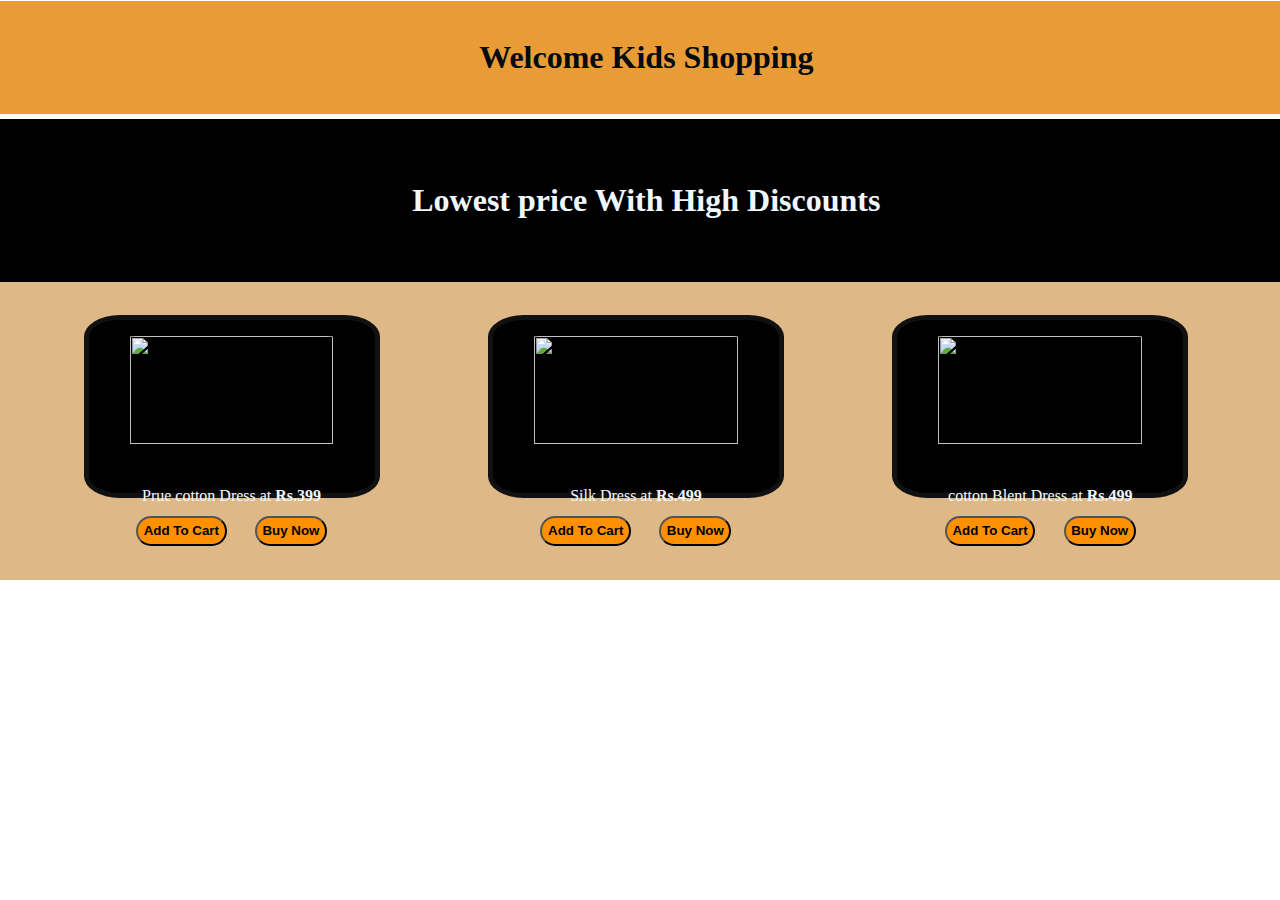
==== kidswear.html @ 0915dd55 "Add files via upload" ====
<!DOCTYPE html>
<html lang="en">
<head>
    <meta charset="UTF-8">
    <meta name="viewport" content="width=device-width, initial-scale=1.0">
    <title>Kids Wear</title>
</head>
<body>
    
    <center><header><br>
    <h1>Welcome Kids Shopping</h1>
    <br></header>
    </center>
    <h2>Lowest price With High Discounts</h2>
    <div id="kidswear">
        <div id="kids1"><img src="https://image.made-in-china.com/202f0j00pQPGrDVEoYol/Pretty-Child-Little-Girl-Wedding-Dress-Formal-Party-Dresses-Kids-Wear.jpg"></a><p>Prue cotton Dress at <b>Rs.399</b></p><button><b>Add To Cart</b></button><button><b>Buy Now</b></button></div>
        <div id="kids2"><img src="https://5.imimg.com/data5/SELLER/Default/2022/2/XY/XC/KW/148088711/fancy-kids-wear.jpg"></a><p>Silk Dress at <b>Rs.499</b></p><button><b>Add To Cart</b></button><button><b>Buy Now</b></button></div>
        <div id="kids3"><img src="https://encrypted-tbn0.gstatic.com/images?q=tbn:ANd9GcQBWl01v8gMNk7Zedo9xD5v-7nx9ZKiOXQSyA&usqp=CAU"></a><p>cotton Blent Dress at <b>Rs.499</b></p><button><b>Add To Cart</b></button><button><b>Buy Now</b></button></div>
    </div>
    <link rel="stylesheet" href="style.css">
</body>
</html>
---- style.css ----
h1{
    color: rgb(2, 10, 17);
    background-color: rgb(233, 156, 54);
    padding: 5px;
    margin-bottom: 1%;
    margin-left: -1%;
    margin-right:-2%;
    margin-top: 0%;
    padding: 3%;
}
h3{
    color: rgb(2, 10, 17);
    background-color: rgb(229, 107, 8);
    padding: 5px;
    margin-top: -1%;
    margin-left: -1%;
    margin-right:-2%;
    margin-bottom: 2%;
    
}
header{
    margin-top: -2%;
}
h2{
    background-color: black;
    color: aliceblue;
    text-align: center;
    margin-top: -2%;
    margin-bottom:5%;
    margin-left: -1%;
    margin-right:-2%;
    font-size:200%;
    padding: 5%;
}
#Categories{
    display: grid;
    text-align: center;
    text-justify: auto;
    background-size: contain;
    grid-template-columns: 30% 30% 30%;
    background-color: burlywood;
    text-emphasis-color: white;

    padding: 25px;
    gap:25px;
    margin-left: -2%;
    margin-bottom: 15%;
    margin-top: -5%;
    margin-right: -2%;
    
    
    
}
#Categories >div{
    background-color:rgb(0, 0, 0);
    border: 5px solid rgb(247, 245, 245);
    border-radius: 12%;
    padding: 2px;
   
    text-align-last: center;
   
    grid-template: minmax(1);
    color: aliceblue;
    margin-left: 20%;
    margin-bottom: 15%;
    margin-top: 2%;
    margin-right: 2%;
}
#kidswear{
    display: grid;
    text-align: center;
    text-justify: auto;
    background-size: contain;
    grid-template-columns: 30% 30% 30%;
    background-color: burlywood;
    text-emphasis-color: white;

    padding: 25px;
    gap:25px;
    margin-left: -2%;
    margin-bottom: 15%;
    margin-top: -5%;
    margin-right: -2%;
}
#kidswear >div{
    background-color:rgb(0, 0, 0);
    border: 5px solid rgb(17, 17, 17);
    border-radius: 12%;
    padding: 2px;
   
    text-align-last: center;
   
    grid-template: minmax(1);
    color: aliceblue;
    margin-left: 20%;
    margin-bottom: 15%;
    margin-top: 2%;
    margin-right: 2%;
}
img{
    margin-top: 5%;
    width: 85%;
    height: 80%;
    border-radius: 10%;
    margin-left:5%;
    margin-right: 5%;
}
button{
    color: #000000;
    background-color: rgb(255, 145, 0);
    padding: 2%;
    border-radius: 15px;
    gap: 25%;
    margin-left: 5%;
    margin-right: 5%;
    margin-bottom: 20%;
    margin-top: -100%;
}
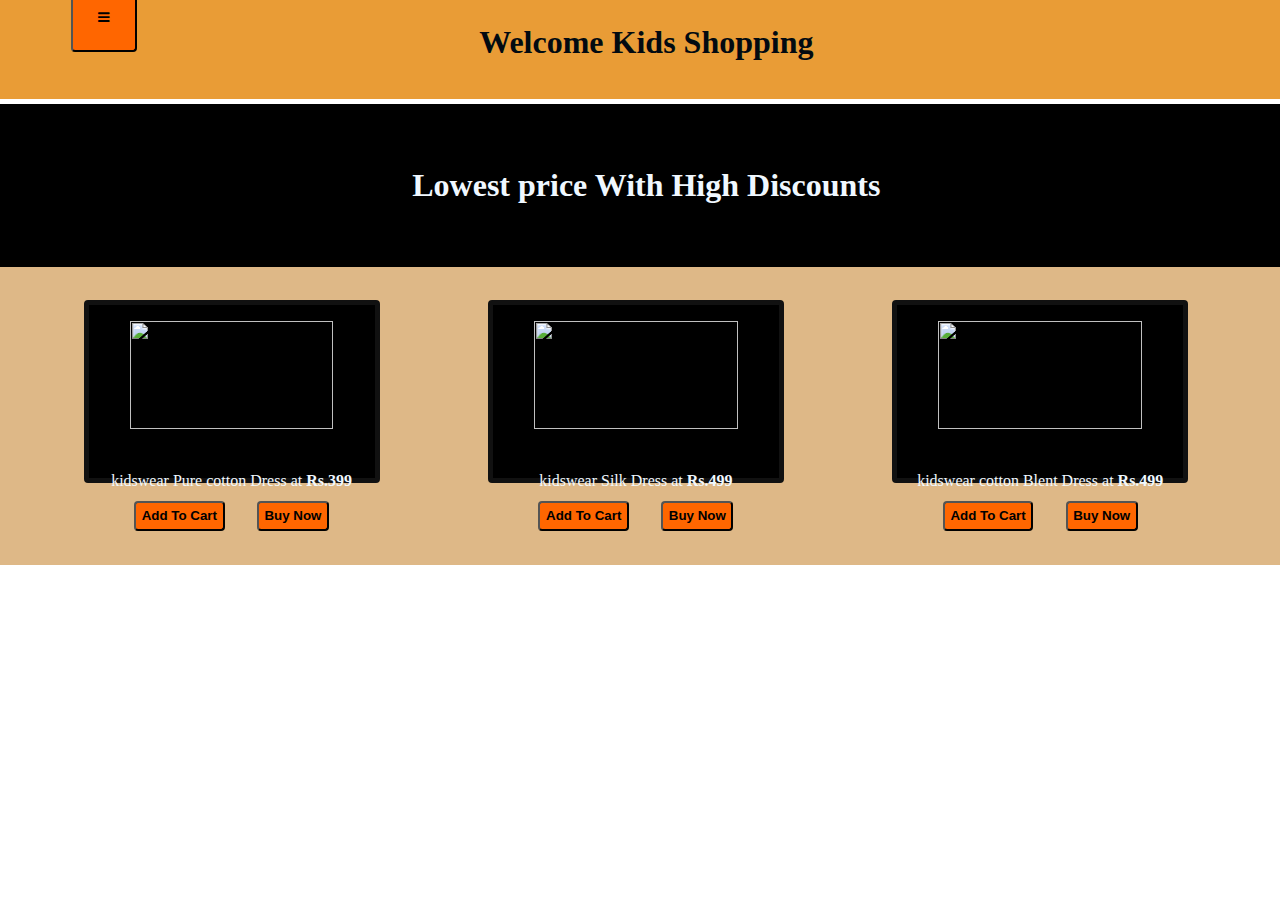
==== commit 8263d911: "Add files via upload" ====
--- a/kidswear.html
+++ b/kidswear.html
@@ -6,17 +6,50 @@
     <title>Kids Wear</title>
 </head>
 <body>
-    
-    <center><header><br>
-    <h1>Welcome Kids Shopping</h1>
-    <br></header>
+    <div id="mySidenav" class="sidenav">
+        <a href="javascript:void(0)" class="closebtn" onclick="closeNav()">&times;</a>
+        <a href="index.html">Home</a>
+        <a href="kidswear.html">Kids Wear</a>
+        <a href="Traditional.html">Traditional</a>
+        <a href="Casuals.html">Casuals</a>
+        <a href="Dresses.html">Dresses</a>
+        <a href="Sarees.html">Sarees</a>
+        <a href="Night.html">Night</a>
+        <a href="cart.html">My Cart (<span id="cartCount">0</span>)</a>
+    </div>
+    <link rel="stylesheet" href="https://cdnjs.cloudflare.com/ajax/libs/font-awesome/4.7.0/css/font-awesome.min.css">
+    <span onclick="openNav()"><button class="btn"><i class="fa fa-bars"></i></button></span>
+      
+    <div id="main"></div>
+    <center>
+        <header><br>
+            <h1>Welcome Kids Shopping</h1>
+            <br>
+        </header>
     </center>
     <h2>Lowest price With High Discounts</h2>
+    
     <div id="kidswear">
-        <div id="kids1"><img src="https://image.made-in-china.com/202f0j00pQPGrDVEoYol/Pretty-Child-Little-Girl-Wedding-Dress-Formal-Party-Dresses-Kids-Wear.jpg"></a><p>Prue cotton Dress at <b>Rs.399</b></p><button><b>Add To Cart</b></button><button><b>Buy Now</b></button></div>
-        <div id="kids2"><img src="https://5.imimg.com/data5/SELLER/Default/2022/2/XY/XC/KW/148088711/fancy-kids-wear.jpg"></a><p>Silk Dress at <b>Rs.499</b></p><button><b>Add To Cart</b></button><button><b>Buy Now</b></button></div>
-        <div id="kids3"><img src="https://encrypted-tbn0.gstatic.com/images?q=tbn:ANd9GcQBWl01v8gMNk7Zedo9xD5v-7nx9ZKiOXQSyA&usqp=CAU"></a><p>cotton Blent Dress at <b>Rs.499</b></p><button><b>Add To Cart</b></button><button><b>Buy Now</b></button></div>
+        <div id="kids1">
+            <img src="https://image.made-in-china.com/202f0j00pQPGrDVEoYol/Pretty-Child-Little-Girl-Wedding-Dress-Formal-Party-Dresses-Kids-Wear.jpg">
+            <p>kidswear Pure cotton Dress at <b>Rs.399</b></p>
+            <button onclick="addToCart('kidswear Pure cotton Dress', 399, 'https://image.made-in-china.com/202f0j00pQPGrDVEoYol/Pretty-Child-Little-Girl-Wedding-Dress-Formal-Party-Dresses-Kids-Wear.jpg')"><b>Add To Cart</b></button>
+            <button><b>Buy Now</b></button>
+        </div>
+        <div id="kids2">
+            <img src="https://5.imimg.com/data5/SELLER/Default/2022/2/XY/XC/KW/148088711/fancy-kids-wear.jpg">
+            <p>kidswear Silk Dress at <b>Rs.499</b></p>
+            <button onclick="addToCart('kidswear Silk Dress', 499, 'https://5.imimg.com/data5/SELLER/Default/2022/2/XY/XC/KW/148088711/fancy-kids-wear.jpg')"><b>Add To Cart</b></button>
+            <button><b>Buy Now</b></button>
+        </div>
+        <div id="kids3">
+            <img src="https://encrypted-tbn0.gstatic.com/images?q=tbn:ANd9GcQBWl01v8gMNk7Zedo9xD5v-7nx9ZKiOXQSyA&usqp=CAU">
+            <p>kidswear cotton Blent Dress at <b>Rs.499</b></p>
+            <button onclick="addToCart('kidswear cotton Blent Dress', 499, 'https://encrypted-tbn0.gstatic.com/images?q=tbn:ANd9GcQBWl01v8gMNk7Zedo9xD5v-7nx9ZKiOXQSyA&usqp=CAU')"><b>Add To Cart</b></button>
+            <button><b>Buy Now</b></button>
+        </div>
     </div>
     <link rel="stylesheet" href="style.css">
+    <script src="index.js"></script>
 </body>
-</html>+</html>
--- a/style.css
+++ b/style.css
@@ -47,26 +47,23 @@
     margin-bottom: 15%;
     margin-top: -5%;
     margin-right: -2%;
-    
-    
-    
 }
 #Categories >div{
     background-color:rgb(0, 0, 0);
     border: 5px solid rgb(247, 245, 245);
-    border-radius: 12%;
-    padding: 2px;
-   
-    text-align-last: center;
-   
-    grid-template: minmax(1);
-    color: aliceblue;
-    margin-left: 20%;
-    margin-bottom: 15%;
-    margin-top: 2%;
-    margin-right: 2%;
-}
-#kidswear{
+    border-radius: 4px;
+    padding: 2px;
+   
+    text-align-last: center;
+   
+    grid-template: minmax(1);
+    color: aliceblue;
+    margin-left: 20%;
+    margin-bottom: 15%;
+    margin-top: 2%;
+    margin-right: 2%;
+}
+#kidswear {
     display: grid;
     text-align: center;
     text-justify: auto;
@@ -85,7 +82,163 @@
 #kidswear >div{
     background-color:rgb(0, 0, 0);
     border: 5px solid rgb(17, 17, 17);
-    border-radius: 12%;
+    border-radius: 4px;
+    padding: 2px;
+   
+    text-align-last: center;
+   
+    grid-template: minmax(1);
+    color: aliceblue;
+    margin-left: 20%;
+    margin-bottom: 15%;
+    margin-top: 2%;
+    margin-right: 2%;
+}
+#traditional{
+    display: grid;
+    text-align: center;
+    text-justify: auto;
+    background-size: contain;
+    grid-template-columns: 30% 30% 30%;
+    background-color: burlywood;
+    text-emphasis-color: white;
+
+    padding: 25px;
+    gap:25px;
+    margin-left: -2%;
+    margin-bottom: 15%;
+    margin-top: -5%;
+    margin-right: -2%;
+}
+#traditional >div{
+    background-color:rgb(0, 0, 0);
+    border: 5px solid rgb(17, 17, 17);
+    border-radius: 4px;
+    padding: 2px;
+   
+    text-align-last: center;
+   
+    grid-template: minmax(1);
+    color: aliceblue;
+    margin-left: 20%;
+    margin-bottom: 15%;
+    margin-top: 2%;
+    margin-right: 2%;
+}
+#casuals{
+    display: grid;
+    text-align: center;
+    text-justify: auto;
+    background-size: contain;
+    grid-template-columns: 30% 30% 30%;
+    background-color: burlywood;
+    text-emphasis-color: white;
+
+    padding: 25px;
+    gap:25px;
+    margin-left: -2%;
+    margin-bottom: 15%;
+    margin-top: -5%;
+    margin-right: -2%;
+}
+#casuals >div{
+    background-color:rgb(0, 0, 0);
+    border: 5px solid rgb(17, 17, 17);
+    border-radius: 4px;
+    padding: 2px;
+   
+    text-align-last: center;
+   
+    grid-template: minmax(1);
+    color: aliceblue;
+    margin-left: 20%;
+    margin-bottom: 15%;
+    margin-top: 2%;
+    margin-right: 2%;
+}
+
+#dresses{
+    display: grid;
+    text-align: center;
+    text-justify: auto;
+    background-size: contain;
+    grid-template-columns: 30% 30% 30%;
+    background-color: burlywood;
+    text-emphasis-color: white;
+
+    padding: 25px;
+    gap:25px;
+    margin-left: -2%;
+    margin-bottom: 15%;
+    margin-top: -5%;
+    margin-right: -2%;
+}
+#dresses >div{
+    background-color:rgb(0, 0, 0);
+    border: 5px solid rgb(17, 17, 17);
+    border-radius: 4px;
+    padding: 2px;
+   
+    text-align-last: center;
+   
+    grid-template: minmax(1);
+    color: aliceblue;
+    margin-left: 20%;
+    margin-bottom: 15%;
+    margin-top: 2%;
+    margin-right: 2%;
+}
+#sarees{
+    display: grid;
+    text-align: center;
+    text-justify: auto;
+    background-size: contain;
+    grid-template-columns: 30% 30% 30%;
+    background-color: burlywood;
+    text-emphasis-color: white;
+
+    padding: 25px;
+    gap:25px;
+    margin-left: -2%;
+    margin-bottom: 15%;
+    margin-top: -5%;
+    margin-right: -2%;
+}
+#sarees >div{
+    background-color:rgb(0, 0, 0);
+    border: 5px solid rgb(17, 17, 17);
+    border-radius: 4px;
+    padding: 2px;
+   
+    text-align-last: center;
+   
+    grid-template: minmax(1);
+    color: aliceblue;
+    margin-left: 20%;
+    margin-bottom: 15%;
+    margin-top: 2%;
+    margin-right: 2%;
+}
+#night{
+    display: grid;
+    text-align: center;
+    text-justify: auto;
+    background-size: contain;
+    grid-template-columns: 30% 30% 30%;
+    background-color: burlywood;
+    text-emphasis-color: white;
+
+    padding: 25px;
+    gap:25px;
+    margin-left: -2%;
+    margin-bottom: 15%;
+    margin-top: -5%;
+    margin-right: -2%;
+}
+#night >div{
+    background-color:rgb(0, 0, 0);
+    border: 5px solid rgb(17, 17, 17);
+    border-radius: 4px;
     padding: 2px;
    
     text-align-last: center;
@@ -101,20 +254,138 @@
     margin-top: 5%;
     width: 85%;
     height: 80%;
-    border-radius: 10%;
+    border-radius: 4px;
     margin-left:5%;
     margin-right: 5%;
 }
 button{
     color: #000000;
-    background-color: rgb(255, 145, 0);
+    background-color: rgb(255, 102, 0);
     padding: 2%;
-    border-radius: 15px;
+    border-radius: 4px;
     gap: 25%;
     margin-left: 5%;
     margin-right: 5%;
     margin-bottom: 20%;
     margin-top: -100%;
-}
-
-  +    cursor: pointer;
+}
+.sidenav {
+    height: 100%; 
+    width: 0; 
+    position: fixed;
+    z-index: 1; 
+    top: 0; 
+    left: 0;
+    background-color: #111; 
+    overflow-x: hidden; 
+    padding-top: 60px; 
+    transition: 0.5s; 
+    
+  }
+ .fafa-bars{
+    margin-bottom: 20%;
+    margin-top: 60%;
+ }
+  
+  .sidenav a {
+    padding: 8px 8px 8px 32px;
+    text-decoration: none;
+    font-size: 25px;
+    color: #818181;
+    display: block;
+    transition: 0.3s;
+  }
+  
+  
+  .sidenav a:hover {
+    color: #f1f1f1;
+  }
+  
+
+  .sidenav .closebtn {
+    position: absolute;
+    top: 0;
+    right: 25px;
+    font-size: 36px;
+    margin-left: 50px;
+  }
+  
+
+  #main {
+    transition: margin-left .5s;
+    padding: 2px;
+    margin-top: -25%;
+    background-color: #f1f1f1;
+  }
+  
+  @media screen and (max-height: 450px) {
+    .sidenav {padding-top: 15px;}
+    .sidenav a {font-size: 18px;}
+  }
+  #cartItems {
+    margin: 20px;
+    padding: 20px;
+    border: 1px solid #ddd;
+    border-radius: 5px;
+}
+
+#cartItems div {
+    display: flex;
+    align-items: center;
+    margin-bottom: 10px;
+    padding: 5px;
+    border-bottom: 1px solid #ddd;
+    background-color: rgb(253, 239, 202);
+    border-radius: 4px;
+}
+
+#cartItems img {
+    width: 100px;
+    height: 100px;;
+    border-radius: 5px;
+    margin-right: 20px;
+    margin-bottom: 50px;
+    
+    margin-left: 150px;
+}
+
+#cartItems p {
+    margin: 0;
+    flex-grow: 1;
+    text-align: center;
+    margin-left: 10%;
+    margin-top: 100px;
+}
+
+#cartItems button {
+    background-color: #ff4c4c;
+    border: none;
+    color: white;
+    padding: 10px;
+    cursor: pointer;
+    border-radius: 5px;
+}
+
+#cartItems button:hover {
+    background-color: #ff1a1a;
+}
+
+/* Cart Summary Styles */
+#totalItems, #totalPrice {
+    font-weight: bold;
+    background-position: 10%;
+    text-align: center;
+    color: rgb(234, 135, 7);
+    
+}
+#total{
+    margin: 20px;
+    padding: 20px;
+    border: 1px solid #ddd;
+    border-radius: 5px;
+    text-align: center;
+    background-color: #000000;
+    color: white;
+    font-size: 150%;
+}